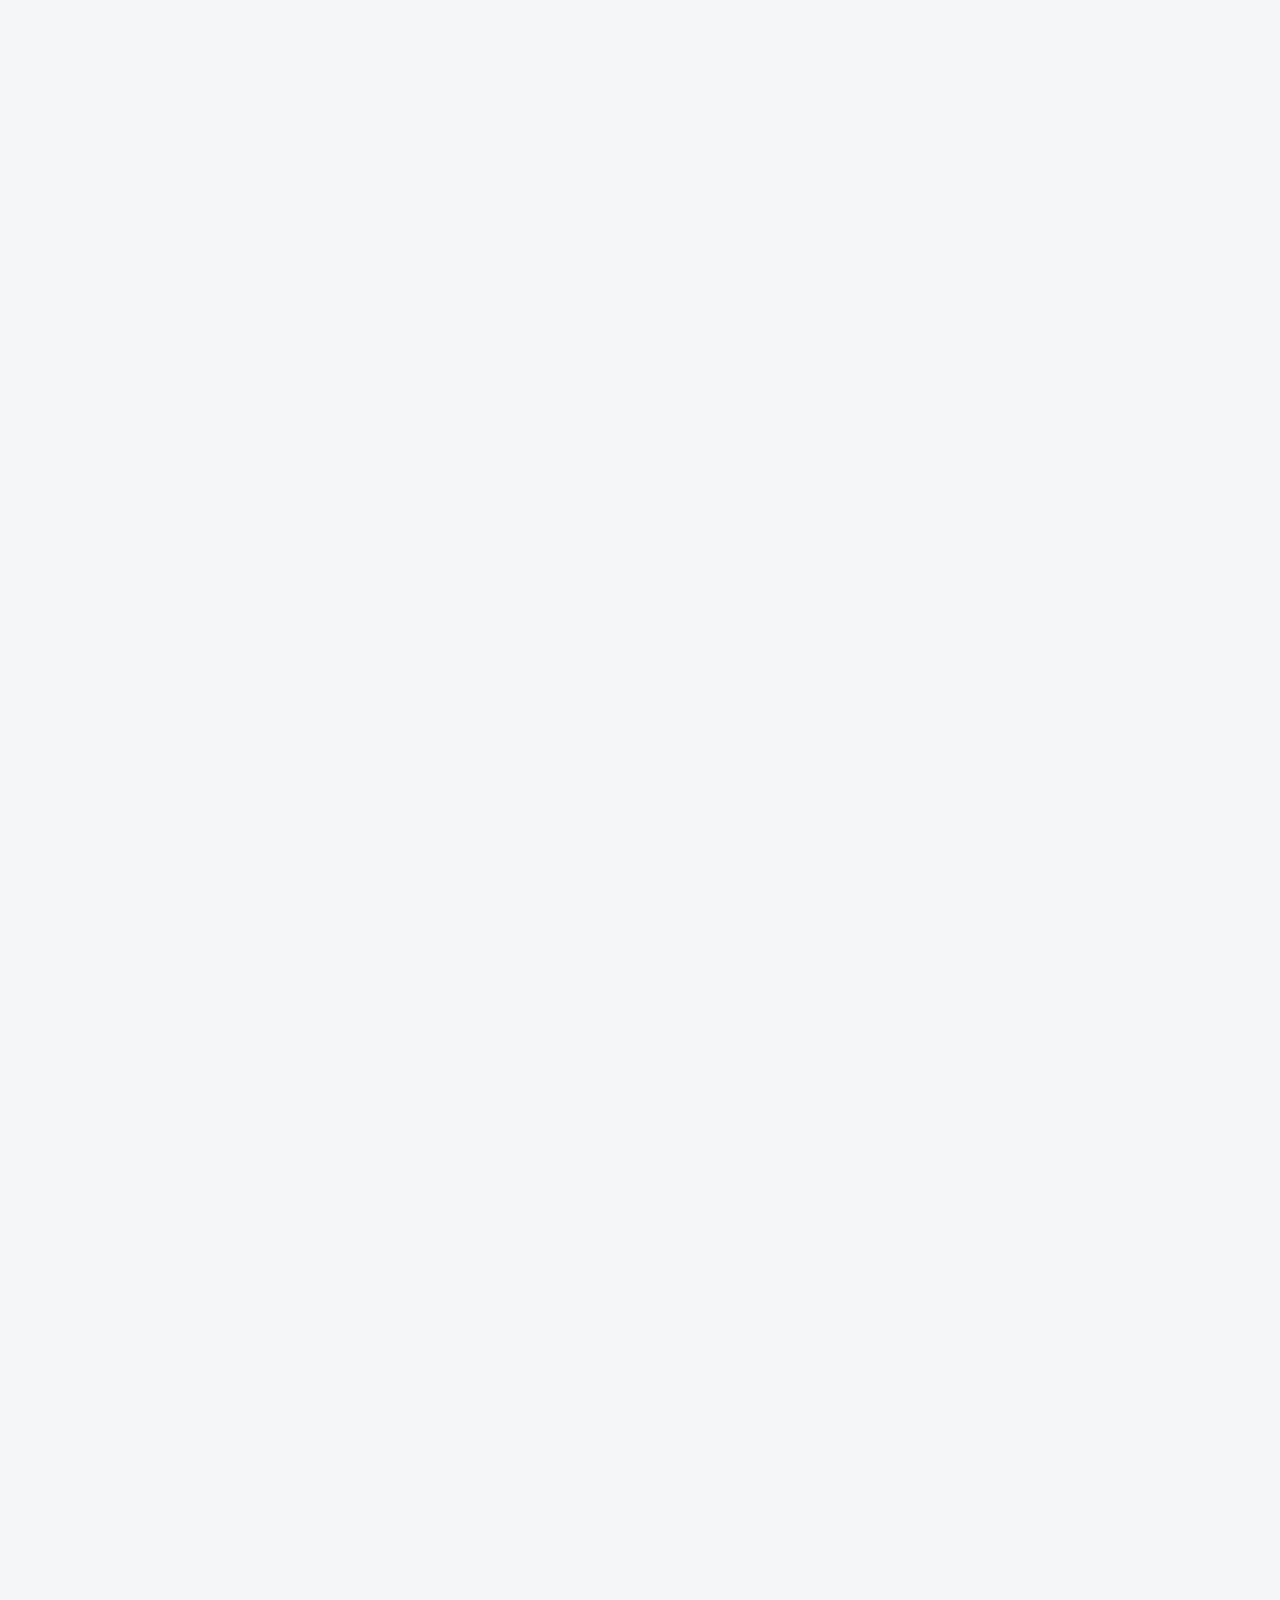
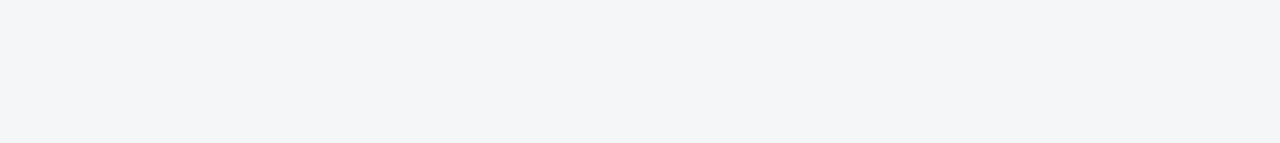
==== index.html @ 2c794043 "modified from panda-dataset.com" ====
﻿<!DOCTYPE html>
<html lang="en">

<head>
    <meta charset="utf-8">
    <meta http-equiv="X-UA-Compatible" content="IE=edge">
    <meta name="viewport" content="width=device-width, initial-scale=1">
    <!-- The above 3 meta tags *must* come first in the head; any other head content must come *after* these tags -->
    <meta name="description" content="">
    <meta name="keywords" content="">
    <title>Home | PANDA Dataset</title>
    <link rel="icon" href="https://panda-website-1301093743.cos.ap-hongkong.myqcloud.com/images/logo/label-logo.png" sizes="32x32">
    <!-- Bootstrap -->
    <link href="css/bootstrap.min.css" rel="stylesheet">
    <link href="css/style.css" rel="stylesheet">
    <link href="css/font-awesome.min.css" rel="stylesheet">
    <link href="css/fontello.css" rel="stylesheet">
    <link rel="stylesheet" type="text/css" href="css/animsition.min.css">
    <!-- Google Fonts -->
    <!-- <link href="https://fonts.googleapis.com/css?family=Poppins:300,400,500,600,700|Merriweather:300,300i,400,400i,700,700i" rel="stylesheet"> -->
    <!-- owl Carousel Css -->
    <link href="css/owl.carousel.css" rel="stylesheet">
    <link href="css/owl.theme.css" rel="stylesheet">
    <!-- HTML5 shim and Respond.js for IE8 support of HTML5 elements and media queries -->
    <!-- WARNING: Respond.js doesn't work if you view the page via file:// -->
    <!--[if lt IE 9]>
      <script src="https://oss.maxcdn.com/html5shiv/3.7.3/html5shiv.min.js"></script>
      <script src="https://oss.maxcdn.com/respond/1.4.2/respond.min.js"></script>
    <![endif]-->
</head>

<body class="animsition">
    <div class="header">
        <div class="container">
            <div class="row">
                <div class="col-md-4 col-sm-4 col-xs-6">
                    <!-- logo -->
                    <div class="logo">
                        <a href="index.html"><img src="	https://panda-website-1301093743.cos.ap-hongkong.myqcloud.com/images/logo/panda-thu-logo.png" alt=" "></a>
                    </div>
                </div>
                <!-- logo -->
                <div class="col-md-8 col-sm-8 col-xs-12">
                    <div id="navigation">
                        <!-- navigation start-->
                        <ul>
                            <li class="active"><a href="index.html" class="animsition-link">Home</a></li>
                            <li><a href="index.html" class="animsition-link">Challenges</a><ul>
                                <li><a href="Task1_intro_eval.html">Task 1: Object Detection</a></li>
                                <li><a href="Task2_intro_eval.html">Task 2: Multi-Object Tracking</a></li>
                            </ul></li>
                            <!-- <li><a href="UnstructuredCam.html" class="animsition-link">UnstructuredCam</a></li>
                            <li><a href="RUSH_Macroscopy.html" class="animsition-link">RUSH Macroscopy</a></li>
                            <li><a href="http://www.gigavision.cn/" class="animsition-link">GigaVision</a></li> -->
                            <li><a href="Download.html" class="animsition-link">Download</a></li>
                            <!-- <li><a href="#" class="animsition-link">Leaderboards</a><ul>
                                <li><a href="#">Task1: Object Detection</a></li>
                                <li><a href="#">Task2: Multi-Object Tracking</a></li>
                            </ul></li> -->
                            <li><a href="FAQ.html" class="animsition-link">FAQ</a></li>
                            <li><a href="Team.html" class="animsition-link">Team</a></li>
                        </ul>
                    </div>
                    <!-- /.navigation start-->
                </div>
            </div>
        </div>
    </div>

    <!-- <div>
        <img src="https://panda-website-1301093743.cos.ap-hongkong.myqcloud.com/images/home/scenes-with-titie.png" alt=" " class="">
        
    </div> -->
    <div style="position:relative;width: 100%;">
        <img src="https://panda-website-1301093743.cos.ap-hongkong.myqcloud.com/images/home/scenes.jpg" alt="" />
        <!-- <div style="position: absolute;width:50%;z-index:2;left:50%;top:70%;transform: translate(-50%, 0);">
            <t1 >PANDA: A Gigapixel-level Human-centric Video Dataset</t1> 
        </div>
        <div style="position: absolute;z-index:2;left:50%;top:80%;transform: translate(-50%, 0);">
            <t2 >Tsinghua University</t2> 
        </div> -->
    </div>

    <div class="statistics-table">
        <div class="container">
            <div class="row">
                <div class="col-md-3 col-sm-6 col-xs-6">
                    <div class="statistics-block text-center">
                        <div class="rate-box">
                            <h1 class="statistics">21+</h1>
                            <small class="rate-title">Real-world Large-scale Scenes</small>
                        </div>
                    </div>
                </div>
                <div class="col-md-3 col-sm-6 col-xs-6">
                    <div class="statistics-block text-center">
                        <div class="rate-box">
                            <h1 class="statistics">798,000,000+</h1>
                            <small class="rate-title">Pixels Per Frame</small>
                        </div>
                    </div>
                </div>
                <div class="col-md-3 col-sm-6 col-xs-6">
                    <div class="statistics-block text-center">
                        <div class="rate-box">
                            <h1 class="statistics">1,118,000+ </h1>
                            <small class="rate-title">Fine-grained Attribute Labels</small>
                        </div>
                    </div>
                </div>
                <div class="col-md-3 col-sm-6 col-xs-6">
                    <div class="statistics-block text-center">
                        <div class="rate-box">
                            <h1 class="statistics">159,746,000+</h1>
                            <small class="rate-title">Bounding Boxes</small>
                        </div>
                    </div>
                </div>
            </div>
        </div>
    </div>

    <div class="bg-white section-space40">
            <div class="container">
                <div class="row">
                    <div class="col-md-12 col-sm-12 col-xs-12">
                        <div class="mb40 section-title">
                            <!-- section title start-->
                            <h1 align="center">News</h1>
                            <p>
                                <ul>
                                    <li><strong>Jul 12, 2021: We open group and interaction annotations as well as panda-Crowd dataset and original frame rate video download applications! Please refer to the <a href="Download.html">Download page</a></strong></li>
                                    <li><strong>Jul 12, 2021: <a href="http://www.gigavision.cn/ICCV2021.html">The 3rd GigaVision Workshop & Challenge in ICCV 2021</a></strong></li>
                                    <li><strong>Mar 12, 2021: <a href="https://tianchi.aliyun.com/competition/entrance/531855/introduction?spm=5176.21174426.J_3083603240.5.348b5912z6US17">Global AI Innovation Contest 2021 Track 2</a>: Multiple object detection and tracking in PANDA</strong></li> 
                                    <li><strong>Mar 12, 2021: <a href="http://www.gigavision.cn/ICIP2021_main.html">The GigaDetection Challenge 2021</a> will be hold in ICIP 2021</strong></li> 
                                    <li><strong>Mar 12, 2021: <a href="http://www.gigavision.cn/ACMMM2021_main.html">The GigaTracking Challenge 2021</a> will be hold in ACMMM 2021</strong></li>
                                    <li><strong>Mar 10, 2020: <a href="https://www.biendata.com/competition/gigavision">GigaVision Challenge 2020</a> in ECCV 2020</strong></li>
                                    <li><strong>Mar 10, 2020: <a href="https://github.com/GigaVision/PANDA-Toolkit">PANDA Toolkit</a> is available now</strong></li>
			                        <li><strong>Aug 23, 2020: <a href="http://www.gigavision.cn/ECCV2020_main.html">The 2nd GigaVision Workshop in ECCV 2020</a></strong></li>
                                    <li><strong>June 17, 2019: <a href="http://www.gigavision.cn/CVPR2019_main.html">The 1st GigaVision Workshop in CVPR 2019</a></strong></li>
                                    <!-- <li><strong>Dec. 2018, <a href="#">Tsinghua Gigapixel Dataset for crowd counting</a> is released!</strong></li>
                                    <li><strong>Oct. 2018, GigaCamera goes online!</strong></li> -->
                                </ul>
                            </p>                              
                        </div>
                        <!-- /.section title start-->
                    </div>
                </div>
            </div>
        </div>

    <div class="section-space40">
        <div class="container">
            <div class="row">
                <div class="col-md-12 col-sm-12 col-xs-12">
                    <div class="mb40 text-center section-title">
                        <!-- section title start-->
                        <h1>PANDA Dataset Introduction</h1>
                    </div>
                    <div class="mb40 row text-justify">
                        <!-- section title start-->
                        <p>
                        <strong>PANDA</strong> is the first gigaPixel-level humAN-centric viDeo dAtaset, for large-scale, long-term, and multi-object visual analysis. The videos in PANDA were captured by a gigapixel camera and cover real-world large-scale scenes with both wide field-of-view (<strong>~1km^2 area</strong>) and high resolution details (<strong>~gigapixel-level/frame</strong>). The scenes may contain <strong>4k</strong> head counts with over <strong>100×</strong> scale variation. PANDA provides enriched and hierarchical ground-truth annotations, including <strong>15,974.6k</strong> bounding boxes, <strong>111.8k</strong> fine-grained attribute labels, <strong>12.7k</strong> trajectories, <strong>2.2k</strong> groups and <strong>2.9k</strong> interactions.
                        </p>

                        <p><strong>If you use our dataset, please cite the following paper:</strong> <a href="http://openaccess.thecvf.com/content_CVPR_2020/papers/Wang_PANDA_A_Gigapixel-Level_Human-Centric_Video_Dataset_CVPR_2020_paper.pdf"><strong>[PDF]</strong></a>
                        </p>
                        <p>
                            @inproceedings{wang2020panda,
                                title={PANDA: A Gigapixel-level Human-centric Video Dataset},
                                author={Wang, Xueyang and Zhang, Xiya and Zhu, Yinheng and Guo, Yuchen and Yuan, Xiaoyun and Xiang, Liuyu and Wang, Zerun and Ding, Guiguang and Brady, David J and Dai, Qionghai and Fang, Lu},
                                booktitle={Computer Vision and Pattern Recognition (CVPR), 2020 IEEE International Conference on},
                                year={2020},
                                organization={IEEE}
                                }
                        </p>
                    </div>
                    <!-- /.section title start-->
                    <div class="col-md-12 col-sm-12 col-xs-12">
                        <div class="mb40 text-center">
                            <video controls="controls" width="75%"><source src="https://panda-website-1301093743.cos.ap-hongkong.myqcloud.com/PANDA-demo.mp4" type="video/mp4"></video>
                            <p><strong>Live Demo of PANDA Dataset</strong></p>
                        </div>                          
                    </div>
                </div>
            </div>
        </div>
    </div>

    <div class="bg-default section-space20">
        <div class="container">
            <div class="row">
                <div class="col-md-offset-2 col-md-8 col-sm-offset-2 col-sm-8">
                    <div class="mb40 text-center section-title">
                        <!-- section title start-->
                        <h1 class="title-white">Professors in Our Team</h1> 
                    </div>
                    <!-- /.section title start-->
                </div>
            </div>
            <div class="row">
                <div class="col-md-2 col-sm-1 clearfix col-xs-12">
                    <div class="testimonial-block mb30">
                        <div class="testimonial-autor-box">

                        </div>
                    </div>
                </div>
                <div class="col-md-2 col-sm-2 clearfix col-xs-12">
                    <div class="testimonial-block mb30">
                        <div class="testimonial-autor-box">
                            <div class="testimonial-img pull-left"> <img src="https://panda-website-1301093743.cos.ap-hongkong.myqcloud.com/images/team/Fang.jpg" alt=" "> </div>
                            <div class="testimonial-autor pull-left">
                                <h4 class="testimonial-name"><a href="http://luvision.net/">Lu Fang</a></h4>
                                <span class="testimonial-meta">Tsinghua University</span> </div>
                        </div>
                    </div>
                </div>
                <!-- <div class="col-md-2 col-sm-2 clearfix col-xs-12">
                    <div class="testimonial-block mb30">
                        <div class="testimonial-autor-box">
                            <div class="testimonial-img pull-left"> <img src="https://panda-website-1301093743.cos.ap-hongkong.myqcloud.com/images/team/Wang.jpg" alt=" "> </div>
                            <div class="testimonial-autor pull-left">
                                <h4 class="testimonial-name"><a href="http://www.ee.tsinghua.edu.cn/publish/ee/4157/2010/20101217174758325963112/20101217174758325963112_.html">Shengjin Wang</a></h4>
                                <span class="testimonial-meta">Tsinghua University</span> </div>
                        </div>
                    </div>
                </div> -->
                <div class="col-md-2 col-sm-2 clearfix col-xs-12">
                    <div class="testimonial-block mb30">
                        <div class="testimonial-autor-box">
                            <div class="testimonial-img pull-left"> <img src="https://panda-website-1301093743.cos.ap-hongkong.myqcloud.com/images/team/Dai.jpg" alt=" "> </div>
                            <div class="testimonial-autor pull-left">
                                <h4 class="testimonial-name"><a href="http://media.au.tsinghua.edu.cn/">Qionghai Dai</a></h4>
                                <span class="testimonial-meta">Tsinghua University</span> </div>
                        </div>
                    </div>
                </div>
                <div class="col-md-2 col-sm-2 clearfix col-xs-12">
                    <div class="testimonial-block mb30">
                        <div class="testimonial-autor-box">
                            <div class="testimonial-img pull-left"> <img src="https://panda-website-1301093743.cos.ap-hongkong.myqcloud.com/images/team/Ding.jpg" alt=" "> </div>
                            <div class="testimonial-autor pull-left">
                                <h4 class="testimonial-name"><a href="http://ise.thss.tsinghua.edu.cn/~dingguiguang/">Guiguang Ding</a></h4>
                                <span class="testimonial-meta">Tsinghua University</span> </div>
                        </div>
                    </div>
                </div>
                <div class="col-md-2 col-sm-2 clearfix col-xs-12">
                    <div class="testimonial-block mb30">
                        <div class="testimonial-autor-box">
                            <div class="testimonial-img pull-left"> <img src="https://panda-website-1301093743.cos.ap-hongkong.myqcloud.com/images/team/Brady.jpg" alt=" "> </div>
                            <div class="testimonial-autor pull-left">
                                <h4 class="testimonial-name"><a href="https://ece.duke.edu/faculty/david-brady">David J. Brady</a></h4>
                                <span class="testimonial-meta">University of Arizona</span> </div>
                        </div>
                    </div>
                </div>
            </div>
        </div>
    </div>
      
    <div class="footer section-space20">
        <!-- footer -->
        <div class="container">
            <div class="row">
                <div class="col-md-4 col-sm-4 col-xs-6">
                    <div class="widget-footer">
                        <!-- widget footer -->
                        <ul class="listnone">
                            <li><a href="http://www.gigavision.cn">GigaVision</a></li>
                            <li><a href="https://github.com/GigaVision/PANDA-Toolkit">PANDA Dataset Toolkit</a></li>
                            <li><a href="http://cvpr2020.thecvf.com/">IEEE Conference on Computer Vision and Pattern Recognition (CVPR) 2020</a></li>
                        </ul>
                    </div>
                    <!-- /.widget footer -->
                </div>
                <div class="col-md-4 col-sm-4 col-xs-6">
                    <div class="widget-footer">
                        <!-- widget footer -->
                        <ul class="listnone">
                            <li><a href="http://www.luvision.net/">LuVision</a></li>
                            <li>Email: <a href="mailto:wanggy21@mails.tsinghua.edu.cn">wanggy21@mails.tsinghua.edu.cn</a></li>
                            <li>Postal addresses: FIT Building, Tsinghua University, Beijing, China.</li>
                        </ul>
                    </div>
                    <!-- /.widget footer -->
                </div>
                <div class="col-md-4 col-sm-4 col-xs-6">
                    <div class="widget-footer">
                        <!-- widget footer -->
                        <ul class="listnone">
                            <li><p>This work is supported in part by NSFC under contract No. 61722209 and 61860206003.</p></li>
                            <li><p>We thank <a href="http://www.aqueti.com/">Aqueti（China）Technology Inc., Co.</a> for providing part of raw datasets and Baidu Inc. for providing part of annotations.</p></li>
                        </ul>
                    </div>
                    <!-- /.widget footer -->
                </div>
            </div>
        </div>
    </div>
    <!-- /.footer -->
    <div class="tiny-footer">
        <!-- tiny footer -->
        <div class="container">
            <div class="row text-center">
                <div class="col-md-12 col-sm-12 col-xs-12">
                    <p>Industry-University-Research Collaboration is welcome via E-mail: fanglu@tsinghua.edu.cn</br>
                    Copyright &copy; luvision.net</p>
                </div>
            </div>
        </div>
    </div>




    <!-- /.tiny footer -->
    <!-- back to top icon -->
    <a href="#0" class="cd-top" title="Go to top">Top</a>
    <!-- jQuery (necessary for Bootstrap's JavaScript plugins) -->
    <script src="js/jquery.min.js"></script>
    <!-- Include all compiled plugins (below), or include individual files as needed -->
    <script src="js/bootstrap.min.js"></script>
    <script type="text/javascript" src="js/menumaker.js"></script>
    <!-- animsition -->
    <script type="text/javascript" src="js/animsition.js"></script>
    <script type="text/javascript" src="js/animsition-script.js"></script>
    <!-- sticky header -->
    <script type="text/javascript" src="js/jquery.sticky.js"></script>
    <script type="text/javascript" src="js/sticky-header.js"></script>
    <!-- slider script -->
    <script type="text/javascript" src="js/owl.carousel.min.js"></script>
    <script type="text/javascript" src="js/slider-carousel.js"></script>
    <script type="text/javascript" src="js/service-carousel.js"></script>
    <!-- Back to top script -->
    <script src="js/back-to-top.js" type="text/javascript"></script>
</body>

</html>
---- css/style.css ----
@charset "utf-8";

/* CSS Document */

/*-----------------------------------
General css class
-----------------------------------*/

body { font-size: 16px; font-family: 'Segoe UI', Tahoma, Geneva, Verdana, sans-serif; line-height: 1.4; color: #778191; background-color: #f4f6f8; -webkit-font-smoothing: antialiased; -moz-osx-font-smoothing: grayscale; }
t1 { margin: 0px 0px 10px 0px; color: #FFFFFF; font-weight: 500; font-size: 32px; line-height: 44px; }
t2 { margin: 0px 0px 10px 0px; color: #FFFFFF; font-weight: 350; font-size: 26px; line-height: 44px; }
h1, h2, h3, h4, h5, h6 { margin: 0px 0px 10px 0px; color: #003262; font-weight: 500; }
h1 { font-size: 28px; line-height: 44px; letter-spacing: -1px; }
h2 { font-size: 22px; line-height: 32px; }
h3 { font-size: 20px; }
h4 { font-size: 16px; line-height: 1.6; }
p { margin: 12px 0px 12px 0px; line-height: 1.6; font-weight: 400; }
ul, ol { }
ul li, ol li { }
a { color: #FF9900; text-decoration: none; -webkit-transition: all 0.3s ease-in-out; -moz-transition: all 0.3s ease-in-out; transition: all 0.3s ease-in-out; }
a:focus, a:hover { text-decoration: none; color: #003262; }
strong { }
blockquote { padding: 10px 20px; margin: 0 0 0px; font-size: 21px; border-left: 5px solid #eff1f4; color: #414346; font-style: italic; line-height: 35px; font-family: 'Merriweather', serif; font-weight: 700; }
blockquote.alignright { max-width: 50%; }
blockquote.alignleft { max-width: 50%; }
p:last-child { margin-bottom: 0px; }
::selection { background: #ffecb3; color: #333; }
*, *::before, *::after { transition: all .3s ease-in-out; }
.text-highlight { color: #ffecb3; }
.italic { }
.small-text { }
.listnone { list-style: none; margin: 0px 0px 0px 0px; padding: 0; }
.required { color: red }
.lead { color: #3c4d6b; line-height: 36px; font-size: 24px; }
.lead-strong { }
.section-title { }
.text-white { color: #fff; }
.title-white { color: #fff; }
.title { color: #3c4d6b; line-height: 32px; }
.tlinks{text-indent:-9999px;height:0;line-height:0;font-size:0;overflow:hidden;}
/*-----------------------------------
Space css class
-----------------------------------*/

/*----------------
margin space
-----------------*/

.mb0 { margin-bottom: 0px; }
.mb10 { margin-bottom: 10px; }
.mb20 { margin-bottom: 20px; }
.mb30 { margin-bottom: 30px; }
.mb40 { margin-bottom: 40px; }
.mb60 { margin-bottom: 60px; }
.mb80 { margin-bottom: 80px; }
.mb100 { margin-bottom: 100px; }
.mt0 { margin-top: 0px; }
.mt10 { margin-top: 10px; }
.mt20 { margin-top: 20px; }
.mt30 { margin-top: 30px; }
.mt40 { margin-top: 40px; }
.mt60 { margin-top: 60px; }
.mt80 { margin-top: 80px; }
.mt100 { margin-top: 100px; }

/*----------------
less margin space from top
-----------------*/
.mt-20 { margin-top: -20px; }
.mt-40 { margin-top: -40px; }
.mt-60 { margin-top: -60px; }
.mt-80 { margin-top: -80px; }

/*---------------
Padding space
-----------------*/
.nopadding { padding: 0px; }
.nopr { padding-right: 0px; }
.nopl { padding-left: 0px; }
.pinside10 { padding: 10px; }
.pinside20 { padding: 20px; }
.pinside30 { padding: 30px; }
.pinside40 { padding: 40px; }
.pinside50 { padding: 50px; }
.pinside60 { padding: 60px; }
.pinside80 { padding: 80px; }
.pdt10 { padding-top: 10px; }
.pdt20 { padding-top: 20px; }
.pdt30 { padding-top: 30px; }
.pdt40 { padding-top: 40px; }
.pdt60 { padding-top: 60px; }
.pdt80 { padding-top: 80px; }
.pdb10 { padding-bottom: 10px; }
.pdb20 { padding-bottom: 20px; }
.pdb30 { padding-bottom: 30px; }
.pdb40 { padding-bottom: 40px; }
.pdb60 { padding-bottom: 60px; }
.pdb80 { padding-bottom: 80px; }
.pdl10 { padding-left: 10px; }
.pdl20 { padding-left: 20px; }
.pdl30 { padding-left: 30px; }
.pdl40 { padding-left: 40px; }
.pdl60 { padding-left: 60px; }
.pdl80 { padding-left: 80px; }
.pdr10 { padding-right: 10px; }
.pdr20 { padding-right: 20px; }
.pdr30 { padding-right: 30px; }
.pdr40 { padding-right: 40px; }
.pdr60 { padding-right: 60px; }
.pdr80 { padding-right: 80px; }
.x { }
.y { padding-top: 220px; }

/*---------------
Section Space

* Section space help to create top bottom space. 
*
-----------------*/
.section-space20 { padding-top: 20px; padding-bottom: 20px; }
.section-space40 { padding-top: 40px; padding-bottom: 40px; }
.section-space60 { padding-top: 60px; padding-bottom: 60px; }
.section-space80 { padding-top: 80px; padding-bottom: 80px; }
.section-space100 { padding-top: 100px; padding-bottom: 100px; }
.section-space120 { padding-top: 120px; padding-bottom: 120px; }
.section-space140 { padding-top: 140px; padding-bottom: 140px; }

/*-----------------------------------------
Background & Block color 
------------------------------------------*/
.bg-light { background-color: #fafcfd; }
.bg-primary { background-color: #eff1f4; color: #8f979e; }
.bg-default { background-color: #003262; color: #87c0ff; }
.bg-white { background-color: #fff; }
.outline { border: 1px solid #dee4ee; }
.link-title { }
.small-title { font-size: 14px; color: #778191; font-weight: 500; }
.big-title { font-size: 36px; font-weight: 600; color: #003262; }
.capital-title { text-transform: uppercase; font-size: 16px; font-weight: 600; }
.bdr-btm { }
.green-text { }
.bg-boxshadow { -webkit-box-shadow: 0px 4px 16px 3px rgba(213, 221, 234, .5); -moz-box-shadow: 0px 4px 16px 3px rgba(213, 221, 234, .5); box-shadow: 0px 4px 16px 3px rgba(213, 221, 234, .5); }

/*-----------------------------------------
Buttons
------------------------------------------*/
.btn { font-size: 14px; border-radius: 2px; line-height: 12px; letter-spacing: 1px; text-transform: uppercase; font-weight: 600; padding: 20px 30px; border: none;  }
.btn-default { background-color: #FF9900; color: #fff; border-color: #FF9900; }
.btn-default:hover { color: #fff; background-color: #ff389c; border-color: #ff389c; }
.btn-default.focus, .btn-default:focus { color: #fff; background-color: #d5504f; border-color: #c64241; }
.btn-primary { background-color: #003262; color: #fff; }
.btn-primary:hover { color: #fff; background-color: #2573cb; }
.btn-primary.focus, .btn-primary:focus { }
.btn-secondary { }
.btn-secondary:hover { }
.btn-outline { border: 2px solid #dee4ee; color: #9aa9c3; background-color: transparent; padding: 17px 28px; }
.btn-outline:hover { border: 2px solid #dee4ee; color: #6a7a94; background-color: #dee4ee; }
.btn-lg { padding: 25px 50px; font-size: 18px; text-align: center; }
.btn-sm { padding: 15px 20px; font-size: 12px; text-align: center; }
.btn-xs { padding: 4px 8px; font-size: 10px; }
.btn-link { color: #003262; font-weight: 500; padding-bottom: 4px; border-bottom: 2px solid #003262; display: inline-block; }
.btn-link:hover { color: #FF9900; font-weight: 500; padding-bottom: 4px; border-bottom: 2px solid #FF9900; text-decoration: none; }
.btn-link-white { }
.btn-link-white:hover { }
.btn-link-orange { }
.btn-link-white:hover { }

/*-----------------------------------------
Input Form
------------------------------------------*/
label { }
.control-label { text-transform: uppercase; color: #3c4d6b; font-size: 13px; font-weight: 600; }
.form-control { width: 100%; height: 52px; padding: 6px 16px; font-size: 14px; line-height: 1.42857143; color: #555; background-image: none; background-color: #fff; border-radius: 4px; -webkit-box-shadow: inset 0 0px 0px rgba(0, 0, 0, .075); box-shadow: inset 0 0px 0px rgba(0, 0, 0, .075); margin-bottom: 10px; border: 2px solid #e6ecef; }
.form-control[disabled], .form-control[readonly], fieldset[disabled] .form-control { background-color: #fff; }
.form-control:focus { }
.required { color: red }
textarea.form-control { border-radius: 2px; height: auto; }
select { -webkit-appearance: none; background-color: #fff; }

/*-----------------------------------------
content
------------------------------------------*/
.content { padding-bottom: 100px; padding-top: 100px; }
.content-area { }
.sidebar-area { }
.wrapper-content { margin-top: -40px; margin-bottom: 0px; position: relative; }

/*-----------------------------------------
Bullet
------------------------------------------*/
.bullet { position: relative; padding-left: 25px; line-height: 32px; }
.bullet-arrow-circle-right li:before { font-family: 'FontAwesome'; display: block; position: absolute; left: 0; font-size: 15px; color: #919297; content: "\f18e"; }
.bullet-arrow-right li:before { font-family: 'FontAwesome'; display: block; position: absolute; left: 0; font-size: 15px; color: #747474; content: "\f101"; }
.bullet-check-circle li:before { font-family: 'FontAwesome'; display: block; position: absolute; left: 0; font-size: 15px; color: #fff; content: "\f05d"; }
.bullet-check-circle-default li:before { font-family: 'FontAwesome'; display: block; position: absolute; left: 0; font-size: 15px; color: #10a874; content: "\f05d"; }

/*-----------------------------------------
icon
------------------------------------------*/
.icon { }
.icon-1x { font-size: 24px; }

/* default icon size of font*/
.icon-2x { font-size: 48px; }
.icon-4x { font-size: 68px; }
.icon-6x { font-size: 88px; }
.icon-8x { font-size: 108px; }
.icon-default { color: #FF9900; }
.icon-primary { color: #003262; }
.icon-secondary { color: #bcbcbc; }
.dark-line { border-top: 2px solid #2b2e35; }

/*-----------------------------------------
top bar
------------------------------------------*/
.top-bar { padding-top: 10px; padding-bottom: 10px; background-color: #003262; font-size: 12px; color: #83bcfa; font-weight: 500; text-transform: uppercase; }
.top-text { padding-left: 20px; line-height: 1.6; }
.top-text a { color: #83bcfa; }
.top-text a:hover { color: #fff; }
.search-nav { margin-top: 10px; text-align: center; }
.search-btn { border-radius: 50%; width: 30px; height: 30px; padding: 5px 0px 0px 0px; margin-top: 7px; color: #7e93ae; background-color: #eff3f8; display: inline-block; }
.searchbar { }
.search-area { padding: 30px; }
.header { background-color: #fff; padding-top: 20px; padding-bottom: 20px; position: relative; z-index: 99; -webkit-box-shadow: 0px 5px 9px 1px rgba(144, 161, 180, 0.2); box-shadow: 0px 5px 9px 1px rgba(144, 161, 180, 0.2); -moz-box-shadow: 0px 5px 9px 1px rgba(144, 161, 180, 0.2); }
.logo { }
.navigation-wide { background-color: #003262 }
.navigation-wide #navigation { margin-top: 0px; float: left; background-color: #003262; }
#navigation, #navigation ul, #navigation ul li, #navigation ul li a, #navigation #menu-button { margin: 0; padding: 0; border: 0; list-style: none; line-height: 1; display: block; position: relative; -webkit-box-sizing: border-box; -moz-box-sizing: border-box; box-sizing: border-box; }
#navigation:after, #navigation > ul:after { content: "."; display: block; clear: both; visibility: hidden; line-height: 0; height: 0; }
#navigation #menu-button { display: none; }
#navigation { background: #fff; float: right; margin-top: 8px; position: relative; z-index: 99; }
#navigation > ul > li { float: left; }
#navigation.align-center > ul { font-size: 0; text-align: center; }
#navigation.align-center > ul > li { display: inline-block; float: none; }
#navigation.align-center ul ul { text-align: left; }
#navigation.align-right > ul > li { float: right; }
#navigation > ul > li > a { padding: 16px 10px; font-size: 14px; text-decoration: none; color: #66707f; font-weight: 700; text-transform: uppercase; } /*daohanglan ziti shezhi*/
#navigation > ul > li:hover > a { color: #FF9900; }
#navigation > ul > li.has-sub > a { padding-right: 30px; }

/*#navigation > ul > li.has-sub > a:after {position: absolute; top: 22px; right: 11px; width: 8px; height: 2px;
 display: block; background: #dddddd; content: '';}*/
#navigation > ul > li.has-sub > a:before { position: absolute; right: 14px; font-family: 'FontAwesome'; content: "\f107"; -webkit-transition: all .25s ease; -moz-transition: all .25s ease; -ms-transition: all .25s ease; -o-transition: all .25s ease; transition: all .25s ease; }

/*#navigation > ul > li.has-sub:hover > a:before {top: 23px; height: 0;}*/
#navigation ul ul { position: absolute; left: -9999px; }
#navigation.align-right ul ul { text-align: right; }
#navigation ul ul li { height: 0; -webkit-transition: all .25s ease; -moz-transition: all .25s ease; -ms-transition: all .25s ease; -o-transition: all .25s ease; transition: all .25s ease; }
#navigation li:hover > ul { left: auto; }
#navigation.align-right li:hover > ul { left: auto; right: 0; }
#navigation li:hover > ul > li { height: 45px; }
#navigation ul ul ul { margin-left: 100%; top: 0; }
#navigation.align-right ul ul ul { margin-left: 0; margin-right: 100%; }
#navigation ul ul li a { border-bottom: 1px solid rgba(222, 231, 242, 1); padding: 15px 15px; width: 220px; font-size: 14px; text-decoration: none; color: #66707f; font-weight: 500; background: #fff; }
#navigation ul ul li:last-child > a, .navigation ul ul li.last-item > a { border-bottom: 0; }
#navigation ul ul li:hover > a, #navigation ul ul li a:hover { color: #FF9900; background-color: #f4f6f8; }
#navigation ul ul li.has-sub > a:after { position: absolute; top: 20px; right: 11px; width: 8px; height: 2px; display: block; background: #66707f; content: ''; }
#navigation.align-right ul ul li.has-sub > a:after { right: auto; left: 11px; }
#navigation ul ul li.has-sub > a:before { position: absolute; top: 17px; right: 14px; display: block; width: 2px; height: 8px; background: #66707f; content: ''; -webkit-transition: all .25s ease; -moz-transition: all .25s ease; -ms-transition: all .25s ease; -o-transition: all .25s ease; transition: all .25s ease; }
#navigation.align-right ul ul li.has-sub > a:before { right: auto; left: 14px; }
#navigation ul ul > li.has-sub:hover > a:before { top: 17px; height: 0; }
#navigation.small-screen { width: 100%; }
#navigation.small-screen ul { width: 100%; display: none; }
#navigation.small-screen.align-center > ul { text-align: left; }
#navigation.small-screen ul li { width: 100%; border-top: 1px solid rgba(223, 229, 237, 0.9); }
#navigation.small-screen ul ul li, #navigation.small-screen li:hover > ul > li { height: auto; }
#navigation.small-screen ul li a, #navigation.small-screen ul ul li a { width: 100%; border-bottom: 0; }
#navigation.small-screen > ul > li { float: none; }
#navigation.small-screen ul ul li a { padding-left: 25px; }
#navigation.small-screen ul ul ul li a { padding-left: 35px; }
#navigation.small-screen ul ul li a { color: #66707f; background: none; }
#navigation.small-screen ul ul li:hover > a, #navigation.small-screen ul ul li.active > a { color: #FF9900; }
#navigation.small-screen ul ul, #navigation.small-screen ul ul ul, #navigation.small-screen.align-right ul ul { position: relative; left: 0; width: 100%; margin: 0; text-align: left; }
#navigation.small-screen > ul > li.has-sub > a:after, #navigation.small-screen > ul > li.has-sub > a:before, #navigation.small-screen ul ul > li.has-sub > a:after, #navigation.small-screen ul ul > li.has-sub > a:before { display: none; }
#navigation.small-screen #menu-button { display: block; padding: 16px 0px; color: #FF9900; cursor: pointer; font-size: 12px; text-transform: uppercase; font-weight: 700; border-top: 1px solid #e2e7ee }
#navigation.small-screen #menu-button:after { position: absolute; top: 22px; right: 0px; display: block; height: 8px; width: 20px; border-top: 2px solid #FF9900; border-bottom: 2px solid #FF9900; content: ''; }
#navigation.small-screen #menu-button:before { position: absolute; top: 16px; right: 0px; display: block; height: 2px; width: 20px; background: #FF9900; content: ''; }
#navigation.small-screen #menu-button.menu-opened:after { top: 23px; border: 0; height: 2px; width: 15px; background: #333; -webkit-transform: rotate(45deg); -moz-transform: rotate(45deg); -ms-transform: rotate(45deg); -o-transform: rotate(45deg); transform: rotate(45deg); }
#navigation.small-screen #menu-button.menu-opened:before { top: 23px; background: #333; width: 15px; -webkit-transform: rotate(-45deg); -moz-transform: rotate(-45deg); -ms-transform: rotate(-45deg); -o-transform: rotate(-45deg); transform: rotate(-45deg); }
#navigation.small-screen .submenu-button { position: absolute; z-index: 99; right: 0; top: 0; display: block; border-left: 1px solid rgba(223, 229, 237, 0.9); height: 46px; width: 46px; cursor: pointer; }
#navigation.small-screen .submenu-button.submenu-opened { background: #003262; }
#navigation.small-screen ul ul .submenu-button { height: 34px; width: 34px; }
#navigation.small-screen .submenu-button:after { position: absolute; top: 22px; right: 19px; width: 8px; height: 2px; display: block; background: #bcc6d3; content: ''; }
#navigation.small-screen ul ul .submenu-button:after { top: 15px; right: 13px; }
#navigation.small-screen .submenu-button.submenu-opened:after { background: #ffffff; }
#navigation.small-screen .submenu-button:before { position: absolute; top: 19px; right: 22px; display: block; width: 2px; height: 8px; background: #bcc6d3; content: ''; }
#navigation.small-screen ul ul .submenu-button:before { top: 12px; right: 16px; }
#navigation.small-screen .submenu-button.submenu-opened:before { display: none; }
#navigation.small-screen.select-list { padding: 5px; }

/*-----------------------------------------
      Slider
------------------------------------------*/
#slider { }
.slider { position: relative; }
.slider-img img { position: relative; z-index: -1; width: 100%; }
/* .slider-img { background: -moz-linear-gradient(top, rgba(16, 75, 149, 0.8) 0%, rgba(16, 75, 149, 0.8) 100%); background: -webkit-linear-gradient(top, rgba(16, 75, 149, 0.8) 0%, rgba(16, 75, 149, 0.8) 100%); background: linear-gradient(to bottom, rgba(16, 75, 149, 0.8) 0%, rgba(16, 75, 149, 0.8) 100%); filter: progid:DXImageTransform.Microsoft.gradient(startColorstr='#cc1b2429', endColorstr='#cc1b2429', GradientType=0); position: relative; } */
.slider-img { background: -moz-linear-gradient(top, rgba(149, 149, 149, 0.8) 0%, rgba(149, 149, 149, 0.8) 100%); background: -webkit-linear-gradient(top, rgba(149, 149, 149, 0.8) 0%, rgba(149, 149, 149, 0.8) 100%); background: linear-gradient(to bottom, rgba(149, 149, 149, 0.8) 0%, rgba(149, 149, 149, 0.8) 100%); filter: progid:DXImageTransform.Microsoft.gradient(startColorstr='#cc1b2429', endColorstr='#cc1b2429', GradientType=0); position: relative; }
.slider-captions { position: center; bottom: 200px; }
.slider-title { color: #fff; font-size: 52px; font-weight: 700; line-height: 62px; }
.slider-title-teaser { color: #fff; font-size: 32px; font-weight: 600; line-height: 62px; }
.slider-text { color: #fff; }
.slider .owl-prev { position: absolute; left: 0px; top: 40%; left: 20px; }
.slider .owl-next { position: absolute; right: 0px; top: 40%; right: 20px; }
#slider .owl-next, #slider .owl-prev { background-color: transparent !important; border: 2px solid #fff; color: #fff; -webkit-transition: all 0.3s; -moz-transition: all 0.3s; transition: all 0.3s; }
#slider .owl-next:hover, #slider .owl-prev:hover { background-color: #fff !important; border: 2px solid #fff; color: #003262; }
#slider .owl-pagination { margin: 0px; bottom: 40px; position: relative; }
#slider .owl-page span { border-radius: 2px; width: 98%; height: 1px; background-color: #fff; margin: 0px; }
#slider .owl-page { width: 5% }

/*-----------------------------------------
index-1
------------------------------------------*/
.mail-text { border-right: 2px solid #1b5ca5; }
.statistics-table { background-color: #fff; border-top: 1px solid #dee7f2; border-bottom: 1px solid #dee7f2; margin-top: 0px; }
.statistics { font-size: 20px; color: #414855; margin-bottom: 0px; font-weight: 600; line-height: 1; }
.statistics-block { border-left: 1px solid #dee7f2; border-right: 1px solid #dee7f2; padding-top: 8px; padding-bottom: 8px; }
.statistics-block:first-child { }
.statistics-icon { float: left; padding-top: 5px; padding-right: 20px; padding-left: 20px; }
.rate-box { }
.rate-title { text-transform: uppercase; font-size: 12px; color: #778191; }
.cta { background-size: cover; margin: 0; min-height: 410px; border: none; padding: 100px 0px; background: linear-gradient(rgba(16, 75, 149, 0.8), rgba(16, 75, 149, 0.8)), rgba(16, 75, 149, 0.8) url(../images/cta-img.jpg) no-repeat center; }
.testimonial-img-1 { }
.testimonial-name-1 { color: #003262; font-size: 14px; text-transform: uppercase; font-weight: 500; margin-bottom: 0px; }

/*-----------------------------------------------------------------------
 Service Page & Block Css
----------------------------------------------------------------------*/
#service { }
#service .owl-next, #service .owl-prev { background-color: transparent !important; border: 2px solid #a3b1c1; color: #a3b1c1; -webkit-transition: all 0.3s; -moz-transition: all 0.3s; transition: all 0.3s; }
#service .owl-next:hover, #service .owl-prev:hover { background-color: #FF9900 !important; border: 2px solid #FF9900; color: #fff; }
.service-block { transition: box-shadow .5s;}
.service-block:hover { -webkit-box-shadow: 0px 4px 26px 3px rgba(213, 221, 234, 1); -moz-box-shadow: 0px 4px 26px 3px rgba(213, 221, 234, 1); box-shadow: 0px 4px 26px 3px rgba(213, 221, 234, 1); }
.service-block:hover i { color: #FF9900; }
#service .owl-controls { text-align: center; }
.icon-svg-2x { width: 80px; }

/*--------------------------------
 Service-img
---------------------------------*/
.service-img-box { transition: box-shadow .5s; }
.service-img-box:hover { -webkit-box-shadow: 0px 4px 26px 3px rgba(213, 221, 234, 1); -moz-box-shadow: 0px 4px 26px 3px rgba(213, 221, 234, 1); box-shadow: 0px 4px 26px 3px rgba(213, 221, 234, 1); }
.service-img { }
.service-content { }
.circle { background-color: #e3f0fe; width: 60px; height: 60px; border: 1px solid #003262; border-radius: 100px; color: #003262; margin: -70px auto 40px auto; padding: 10px; text-align: center; line-height: 1.7; }
.number { font-size: 24px; font-weight: 500; }
.number-block { text-align: center; }
.number-title { margin-bottom: 20px; }

/*--------------------------------
 testimonial
---------------------------------*/
.testimonial-block { position: relative; }
.testimonial-text { font-family: 'Merriweather', serif; color: #414855; font-style: italic; line-height: 32px; }
.testimonial-autor { padding-top: 15px; padding-bottom: 12px; }
.testimonial-name { color: #fff; line-height: 1; margin-bottom: 5px; }
.testimonial-autor-box { }
.testimonial-title { color: #FF9900; margin-bottom: 0px; }
.testimonial-img { float: left; padding-right: 29px; width: 120px; }
.testimonial-meta { font-size: 12px; }

/*--------------------------------
 footer
---------------------------------*/
.newsletter-form { margin-bottom: 30px; }
.newsletter-title { color: #778191; margin-top: 10px; }
.footer { background-color: #1e2127; }
.footer-logo { margin-bottom: 30px; width: 200px; }
.widget-footer { }
.widget-footer ul { }
.widget-footer ul li { line-height: 1.6; margin-bottom: 8px; }
.widget-footer ul li a { color: #778191; }
.widget-footer ul li a:hover { color: #FF9900; }
.tiny-footer { background-color: #16191e; font-size: 12px; padding-top: 10px; padding-bottom: 10px; }
.widget-footer { position: relative; padding-left: 20px; line-height: 32px; }
.widget-footer ul li:before { font-family: 'FontAwesome'; display: block; position: absolute; left: 0; font-size: 15px; color: #778191; content: "\f105"; }
.widget-social { }
.widget-social ul { }
.widget-social ul li { line-height: 1.6; margin-bottom: 8px; }
.widget-social ul li a { color: #778191; text-transform: uppercase; font-weight: 500; }
.widget-social ul li a i { width: 30px; }
.widget-social ul li a:hover { color: #FF9900; text-decoration: underline; }
.address-text { }
.call-text { }
.call-text span { padding-right: 10px; vertical-align: -webkit-baseline-middle; }

/*--------------------------------
 Page header 
---------------------------------*/
.page-header { background-size: cover; margin: 0; padding: 30px 0px 30px;  border: none; background: #003262; } /*daohanglanxiataitoukuandu*/
.page-title { margin-bottom: 0px; font-size: 36px; }
.rate-block { text-align: right; }
.rate-number { margin-bottom: 0px; line-height: 1; color: #FF9900; }
.btn-action { text-align: right; }
.sub-nav { background-color: #eff3f8; border-top: 1px solid #dee7f2; }
.is-sticky .sub-nav { position: relative; z-index: 9; top: 120px; }
.sub-nav>.nav { }
.sub-nav>.nav li a { padding: 16px; font-size: 14px; text-transform: uppercase; color: #7e93ae; font-weight: 500; border-right: 1px solid #dee7f2; }
.sub-nav>.nav li a:hover { background-color: #fff; color: #FF9900; }
.sub-nav>.nav li a:focus { background-color: #fff; color: #FF9900; }
.sub-nav>.nav li.active a { color: red; background-color: #fff; color: #FF9900; }
.page-breadcrumb { }
.page-breadcrumb .breadcrumb { background-color: transparent; padding: 0px; font-size: 12px; text-transform: uppercase; color: #003262; font-weight: 700; }
.page-breadcrumb .breadcrumb>li { }
.page-breadcrumb .breadcrumb>.active { color: #fff; font-weight: 700; }
.page-breadcrumb .breadcrumb>li a { color: #FF9900; font-weight: 700; }
.page-breadcrumb .breadcrumb>li a:hover { color: #FF9900; }
.page-breadcrumb .breadcrumb>li+li:before { padding: 0 5px; color: #FF9900; content: "/\00a0"; }

/*--------------------------------
 Blog  
---------------------------------*/
.post-holder { border-bottom: 1px solid #e8eaec; margin-bottom: 29px; }
.post-header { border-bottom: 1px solid #dee4ee; margin-bottom: 20px; padding-bottom: 19px; }
.post-block { }
.post-img { }
.meta { font-size: 12px; text-transform: uppercase; font-weight: 600; color: #a4a7ac; margin-bottom: 14px; margin-top: 14px; }
.meta span { margin-right: 0px; }
.meta span:after { margin-left: 15px; margin-right: 15px; color: #b0b0b0; content: "|"; }
.meta span:last-child:after { margin-left: 0px; margin-right: 0px; content: ""; }

/*----- Related Post-----*/
.post-related { border-bottom: 1px solid #e8eaec; }
.post-related-title { }
.post-related-content { }
.related-title { font-size: 18px; color: #4b5565; }
.related-img { }

/*----- prev-next-----*/
.post-navigation { border-bottom: 1px solid #e8eaec; margin-bottom: 29px; padding-bottom: 30px; }
.nav-links { }
.nav-previous { }
.prev-link, .next-link { color: #778191; margin-bottom: 10px; display: block; text-decoration: underline; text-transform: uppercase; font-weight: 600; font-size: 14px; letter-spacing: 1px; }
.nav-next { }
.next-link { }
.prev-link { }
.prev-link:hover, .next-link:hover { color: #FF9900 }
.meta-date { color: #FF9900; font-weight: 600; }
.meta-author { }
.meta-comments { }
#post-gallery { }
.quote-block { }
.meta-link { color: #a4a7ac; }

/*--------------------------------
 Blog-sidebar  
---------------------------------*/
.widget { padding: 30px; margin-bottom: 30px; }
.widget-title { border-bottom: 1px solid #e8eaec; margin-bottom: 19px; padding-bottom: 20px; }
.widget-search { }
.widget-category { }
.widget-category li a, .widget-archives li a { padding-top: 10px; padding-bottom: 10px; display: block; line-height: 14px; color: #797b80; font-size: 14px; }
.widget-category li a:hover, .widget-archives li a:hover { color: #FF9900; }
.widget-tags { }
.widget-tags a { text-transform: uppercase; border: 2px solid #c3c7d1; padding: 9px 16px; display: inline-block; margin-bottom: 5px; font-weight: 700; font-size: 12px; line-height: 12px; color: #9a9fab; border-radius: 4px; letter-spacing: 1px; }
.widget-tags a:hover { background-color: #FF9900; color: #fff; border-color: #FF9900; }

/*----- post-author-----*/
.post-author { border-bottom: 1px solid #e8eaec; margin-bottom: 29px; padding-bottom: 30px; }
.author-img { }
.author-bio { }
.author-header { }
.author-header small { text-transform: uppercase; color: #de4526; font-weight: 700; margin-left: 15px; }
.author-content { }
.author-social { }
.author-social a { color: #707070; display: inline-block; text-align: center; font-size: 13px; padding: 8px 12px; }
.author-social a:hover { background-color: #de4526; color: #fff; }

/*----- comments-----*/
.comments-area { border-bottom: 1px solid #e8eaec; padding-bottom: 40px; }
.comments-title { margin-bottom: 40px; }
.comment-list { }
.comment { }
.comment-body { margin-bottom: 60px; }
.comment-author { }
.comment-author img { width: 120px; float: left; }
.comment-info { padding-left: 160px; }
.comment-header { }
.user-title { margin-bottom: 0px; }
.comment-meta { margin-bottom: 20px; font-size: 13px; font-weight: 400; text-transform: uppercase; }
.comment-meta-date { }
.comment-content { }
.reply { }
.reply-title { margin-bottom: 40px; }
.childern { padding-left: 140px; }
.leave-comments { background-color: #f3f5f5; }
.widget-share { background-color: #fff; padding: 14px; position: absolute; top: 0px; right: -69px; }
.btn-share { padding: 12px 16px; display: inline-block; line-height: 1; margin-bottom: 2px; font-size: 14px; width: 40px; }
.btn-facebook { background-color: #3b5998; color: #fff; }
.btn-facebook:hover { background-color: #3b5998; color: #fff; }
.btn-twitter { background-color: #1da1f2; color: #fff; }
.btn-twitter:hover { background-color: #1da1f2; color: #fff; }
.btn-google { background-color: #dc483a; color: #fff; }
.btn-google:hover { background-color: #dc483a; color: #fff; }
.btn-linkedin { background-color: #0177b5; color: #fff; }
.btn-linkedin:hover { background-color: #0177b5; color: #fff; }

/*--------------------------------
 Blog-single  
---------------------------------*/
.name { font-size: 14px; text-transform: uppercase; color: #FF9900; font-weight: 600; padding-left: 30px; }

/*--------------------------------
 Pagination  
---------------------------------*/
.st-pagination { }
.st-pagination .pagination>li>a, .pagination>li>span { position: relative; float: left; margin-left: -1px; line-height: 1.42857143; color: #9a9fab; text-decoration: none; font-size: 12px; border: 2px solid #c3c7d1; font-weight: 600; border-radius: 4px; text-transform: uppercase; margin-right: 3px; margin-bottom: 5px; background-color: #fff; padding: 8px 13px; }
.st-pagination .pagination>li>a:focus, .st-pagination .pagination>li>a:hover, .st-pagination .pagination>li>span:focus, .st-pagination .pagination>li>span:hover { z-index: 2; color: #fff; background-color: #FF9900; border-color: #FF9900; border-radius: 4px; }
.st-pagination .pagination>li:first-child>a, .st-pagination .pagination>li:first-child>span { margin-left: 0; border-radius: 4px; }
.st-pagination .pagination>li:last-child>a, .st-pagination .pagination>li:last-child>span { border-radius: 4px; }
.st-pagination .pagination>.active>a, .st-pagination .pagination>.active>a:focus, .st-pagination .pagination>.active>a:hover, .st-pagination .pagination>.active>span, .st-pagination .pagination>.active>span:focus, .st-pagination .pagination>.active>span:hover { z-index: 3; color: #fff; cursor: default; background-color: #FF9900; border-color: #FF9900; border-radius: 4px; }
.st-accordion { }
.st-accordion .sign { color: #3c4d6b; padding: 0 2px; position: absolute; left: 0px; top: 5px; margin-left: -25px; font-size: 14px; }
.st-accordion .accordion .panel-heading.active .sign { color: #95cd40; }
.st-accordion .panel-title { margin-top: 0; margin-bottom: 0; font-size: 18px; color: inherit; position: relative; color: #3c4d6b; }
.sign { color: #084988; padding: 0 2px; position: absolute; right: -10px; top: 6px; }
.st-accordion .panel-heading.active .sign { color: #FF9900; }
.st-accordion .panel { margin-bottom: 20px; background-color: #fff; border: 1px solid transparent; border-radius: 0px; -webkit-box-shadow: none; box-shadow: none; }
.st-accordion .panel-default { border-color: transparent; border-bottom: 1px solid #e0e7ea; }
.st-accordion .panel-group .panel { margin-bottom: 10px; border-radius: 0px; -webkit-box-shadow: 0px 0px 0px 0px rgba(234, 234, 234, 1); -moz-box-shadow: 0px 0px 0px 0px rgba(234, 234, 234, 1); box-shadow: 0px 0px 0px 0px rgba(234, 234, 234, 1); }
.st-accordion .panel-default>.panel-heading { color: #323734; background-color: #fff; border-bottom: 1px solid transparent; padding: 10px 0px 10px 24px; }
.st-accordion .panel-group .panel-heading+.panel-collapse>.list-group, .st-accordion .panel-group .panel-heading+.panel-collapse>.panel-body { }
.st-accordion .panel-body { padding: 10px 0px 10px 0px; }
.st-accordion .panel-group .panel-heading+.panel-collapse>.list-group, .panel-group .panel-heading+.panel-collapse>.panel-body { border-top: 1px solid transparent; }

/*--------------------------------
 Extra Plugin CSS - Back to top  
---------------------------------*/
.cd-top { display: inline-block; height: 40px; width: 40px; position: fixed; bottom: 40px; right: 10px; overflow: hidden; text-indent: 100%; white-space: nowrap; visibility: hidden; border-radius: 5px; background: rgba(245, 31, 138, 100) url(https://panda-website-1301093743.cos.ap-hongkong.myqcloud.com/images/cd-top-arrow.svg) no-repeat center 50%; opacity: 0; -webkit-transition: opacity .3s 0s, visibility 0s .3s; -moz-transition: opacity .3s 0s, visibility 0s .3s; transition: opacity .3s 0s, visibility 0s .3s; }
.cd-top.cd-is-visible, .cd-top.cd-fade-out, .no-touch .cd-top:hover { -webkit-transition: opacity .3s 0s, visibility 0s 0s; -moz-transition: opacity .3s 0s, visibility 0s 0s; transition: opacity .3s 0s, visibility 0s 0s; }
.cd-top.cd-is-visible {    /* the button becomes visible */
visibility: visible; opacity: 1; }
.cd-top.cd-fade-out {    /* if the user keeps scrolling down, the button is out of focus and becomes less visible */
opacity: .5; }
.no-touch .cd-top:hover { background-color: #cb2529; opacity: 1; }

/*-------- filter gallery -------*/
.isotope-item { z-index: 2; }
.isotope-hidden.isotope-item { pointer-events: none; z-index: 1; }
.isotope, .isotope .isotope-item {    /* change duration value to whatever you like */
-webkit-transition-duration: 0.8s; -moz-transition-duration: 0.8s; transition-duration: 0.8s; }
.isotope { -webkit-transition-property: height, width; -moz-transition-property: height, width; transition-property: height, width; }
.isotope .isotope-item { -webkit-transition-property: -webkit-transform, opacity; -moz-transition-property: -moz-transform, opacity; transition-property: transform, opacity; }
.portfolioContainer { }
.portfolioFilter { margin-bottom: 30px; text-align: center; }
.portfolioFilter a { text-transform: uppercase; background-color: #eff3f8; padding: 9px 26px; display: inline-block; color: #7e93ae; font-size: 12px; font-weight: 500; margin-bottom: 5px; border: 1px solid #dee7f2; }
.portfolioFilter a:hover { color: #fff; background-color: #FF9900; border: 1px solid #FF9900; }
.portfolioFilter a.current { color: #fff; text-decoration: none; background-color: #FF9900; border: 1px solid #FF9900; }

/*---------- Thumbnail hover effect -------*/

/* ============================================================
GLOBAL
============================================================ */

.effects { }
.effects .img { position: relative; }
.effects .img:nth-child(n) { }
.effects .img:first-child { margin-bottom: 20px; }
.effects .img:last-child { margin-right: 0; }
.effects .img img { display: block; margin: 0; padding: 0; max-width: 100%; height: auto; }
.overlay { display: block; position: absolute; z-index: 20; background: rgba(246, 96, 171, 0.8); overflow: hidden; -webkit-transition: all 0.5s; -moz-transition: all 0.5s; -o-transition: all 0.5s; transition: all 0.5s; }
a.close-overlay { display: block; position: absolute; top: 0; right: 0; z-index: 100; width: 45px; height: 45px; font-size: 20px; font-weight: 700; color: #fff; line-height: 45px; text-align: center; background-color: #de4526; cursor: pointer; }
a.close-overlay.hidden { display: none; }
a.expand { display: block; position: absolute; z-index: 100; width: 60px; height: 60px; border: solid 5px #fff; text-align: center; color: #fff; line-height: 50px; font-weight: 700; font-size: 30px; -webkit-border-radius: 30px; -moz-border-radius: 30px; -ms-border-radius: 30px; -o-border-radius: 30px; border-radius: 30px; }

/* ============================================================
EFFECT 6 - ICON BOUNCE IN
============================================================ */
#effect-6 .overlay { top: 0; bottom: 0; left: 0; right: 0; opacity: 0; }
#effect-6 .overlay a.expand { left: 0; right: 0; top: 0; margin: 0 auto; opacity: 0; -webkit-transition: all 0.5s; -moz-transition: all 0.5s; -o-transition: all 0.5s; transition: all 0.5s; }
#effect-6 .img.hover .overlay { opacity: 1; }
#effect-6 .img.hover .overlay a.expand { top: 50%; margin-top: -30px; opacity: 1; }

/*----------------- Gallery Wide ---------------*/
.gallery-thumbnail { }
.gallery-thumbnail img { width: 100%; }
.gallery-img img { width: 100%; }
.gallery-block { }

/*----------------- Image Hover Effect ---------------*/
img { width: auto; max-width: 100%; height: auto; margin: 0; padding: 0; border: none; line-height: normal; vertical-align: middle; }
.imghover { display: block; position: relative; max-width: 100%; }
.imghover::before, .imghover::after { display: block; position: absolute; content: ""; text-align: center; opacity: 0; }
.imghover::before { top: 0; right: 0; bottom: 0; left: 0; }
.imghover::after { top: 50%; left: 50%; width: 50px; height: 50px; line-height: 50px; margin: -25px 0 0 -25px; content: "\f06e";    /* fa-eye */ font-family: "FontAwesome"; font-size: 36px; }
.imghover:hover::before, .imghover:hover::after { opacity: 1; }
.imghover:hover::before { background: rgba(34, 62, 92, .55); }
.imghover:hover::after { color: #FFFFFF; }

/*--------------------------------
Team  
---------------------------------*/
.team-section { }
.team-section img { width: 100%; }
.team-content { }
.designation { font-size: 12px; color: #FF9900; text-transform: uppercase; font-weight: 600; }

/*--------------------------------
Project 
---------------------------------*/
.project-section { }
.project-section img{ width: 100%; }
.rush-image img{ width: 500px; }
.counter-section { }
.why-choose-section { }
.testimonial-section { }
.cta-section { }
.text-big { font-size: 20px; color: #FF9900; font-weight: 600; margin-bottom: 0px; }

/*--------------------------------
Contact us 
---------------------------------*/
.map { height: 400px; }

/*----------------- Gallery Wide ---------------*/
.gallery-thumbnail img { width: 100%; }
.gallery-img img { width: 100%; }
.gallery-block { }
.slide-ranger .ui-widget-header { background-color: #FF9900; }
.slide-ranger .ui-state-default, .ui-widget-content .ui-state-default { background-color: #fff !important; }
.slide-ranger .ui-widget.ui-widget-content { border: 1px solid #FF9900; }
.slide-ranger .ui-slider .ui-slider-handle { border-radius: 100%; border: 3px solid #FF9900; }

/*-----------------------------------------
Shortcodes
------------------------------------------*/
.st-tabs {    /*border: 1px solid #dee7f2; */ }
.st-tabs .nav-tabs { border-bottom: 1px solid transparent; }
.st-tabs .nav-tabs>li>a { margin-right: 0px; line-height: 1.42857143; border: 1px solid #dee7f2; border-radius: 2px 2px 0 0; background-color: #eff3f8; font-size: 14px; text-transform: uppercase; color: #7e93ae; font-weight: 500; padding: 20px 8px; }
.st-tabs .nav-tabs>li>a:hover { background-color: #fff; border-bottom: 1px solid #dee7f2; color: #FF9900; border-color: transparent; }
.st-tabs .nav-tabs>li.active>a, .nav-tabs>li.active>a:focus, .nav-tabs>li.active>a:hover { color: #8f979e; cursor: default; background-color: #fff; border: 1px solid #dee7f2; border-bottom-color: transparent; }
.st-tabs .tab-content { padding: 30px; background-color: #fff; border-left: 1px solid #dee7f2; border-right: 1px solid #dee7f2; border-bottom: 1px solid #dee7f2; margin-top: -2px; }
.st-tabs .nav-tabs.nav-justified>.active>a, .st-tabs .nav-tabs.nav-justified>.active>a:focus, .st-tabs .nav-tabs.nav-justified>.active>a:hover { border: 1px solid #dee7f2; border-bottom: transparent; color: #FF9900; }
.column-block { margin-bottom: 30px; }

/*-----------------------------------------
Compare-Loan
------------------------------------------*/
.compare-title { }
.compare-block { }
.compare-row { }
.rate { }
.rate, .fees, .compare-rate, .repayment { font-size: 18px; color: #4b5565; margin-bottom: 0px; margin-top: 15px; font-weight: 600; }
.fees { }
.compare-rate { }
.repayment { }
.comapre-action { padding-top: 15px; }

/*-----------------------------------------
Error-page
------------------------------------------*/
.error-img { text-align: center; }
.error-title { font-size: 36px; color: #192139; letter-spacing: 1px; text-transform: uppercase; }
.msg { font-size: 24px; color: #FF9900; font-weight: 500; text-transform: uppercase; letter-spacing: 1px; }
@media screen and (max-width:1366px) {
  .slider-captions { position: absolute; bottom: 70px; width: 100%; }
  .slider-title { color: #fff; font-size: 32px; font-weight: 700; line-height: 42px; }
  .slider .owl-prev { position: absolute; left: 0px; top: 40%; left: 0px; }
  .slider .owl-next { position: absolute; right: 0px; top: 40%; right: 0px; }
}
@media screen and (min-width:1300px) and (max-width:1440px) {
  .slider-captions { position: absolute; bottom: 100px; width: 100%; }
}

/*============= media query max-width: 768px; =============*/
@media only screen and (max-width:768px) {

  /* start query */
  .header { padding-top: 5px; padding-bottom: 5px; }
  .logo { }

  /*--------------- slider for mobile view ( for mobile view  )---------- */
  .slider-captions { position: absolute; bottom: 28px; text-align: center; }
  .slider-title { color: #fff; font-size: 22px; text-transform: uppercase; font-weight: 700; line-height: 26px; }
  .slider .owl-prev { position: absolute; left: 0px; top: 30%; left: 0px; }
  .slider .owl-next { position: absolute; right: 0px; top: 30%; right: 0px; }

  /*--------------- Page Header ( for mobile view  )---------- */
  .page-header { padding: 40px 0px 80px; }
  .page-title { font-size: 28px; margin-bottom: 14px; }
  .btn-action { text-align: center; }
  .btn-action .btn { padding: 10px; float: left; margin-left: 5px; }
  .sub-nav>.nav li a { border-bottom: 1px solid #dee7f2; margin-bottom: 0px; }
  .childern { padding-left: 0px; }
  .widget-share { background-color: #fff; padding: 14px; position: absolute; top: 0px; right: 0px; }
  .search-nav { display: none; }
  .statistics-block { text-align: center; }
  .statistics-icon { float: none; margin-bottom: 10px; }
  .statistics { font-size: 20px; }

/* start query */ }
@media only screen and (max-width:320px) {

  /*--------------- slider for mobile view ( for mobile view  )---------- */
  .slider-captions { position: absolute; bottom: 18px; text-align: center; width: 100%; }
  .slider-title { color: #fff; font-size: 18px; text-transform: uppercase; font-weight: 700; line-height: 26px; }
  .slider .owl-prev { position: absolute; left: 0px; top: 30%; left: 0px; }
  .slider .owl-next { position: absolute; right: 0px; top: 30%; right: 0px; }
  .statistics-icon { float: none; }
  .statistics-block { text-align: center; }
  .statistics { font-size: 20px; }
  .widget-share { background-color: #fff; padding: 14px; position: absolute; top: 0px; right: 0px; }
  .search-nav { display: none; }
}
---- css/fontello.css ----
@font-face {
  font-family: 'fontello';
  src: url('../fonts/fontello.eot?72294633');
  src: url('../fonts/fontello.eot?72294633#iefix') format('embedded-opentype'),
       url('../fonts/fontello.woff?72294633') format('woff'),
       url('../fonts/fontello.ttf?72294633') format('truetype'),
       url('../fonts/fontello.svg?72294633#fontello') format('svg');
  font-weight: normal;
  font-style: normal;
}
/* Chrome hack: SVG is rendered more smooth in Windozze. 100% magic, uncomment if you need it. */
/* Note, that will break hinting! In other OS-es font will be not as sharp as it could be */
/*
@media screen and (-webkit-min-device-pixel-ratio:0) {
  @font-face {
    font-family: 'fontello';
    src: url('../font/fontello.svg?72294633#fontello') format('svg');
  }
}
*/
 
 [class^="icon-"]:before, [class*=" icon-"]:before {
  font-family: "fontello";
  font-style: normal;
  font-weight: normal;
  speak: none;
 
  display: inline-block;
  text-decoration: inherit;
  
   
  /* opacity: .8; */
 
  /* For safety - reset parent styles, that can break glyph codes*/
  font-variant: normal;
  text-transform: none;
 
  /* fix buttons height, for twitter bootstrap */
  line-height: 1em;
 
  /* Animation center compensation - margins should be symmetric */
  /* remove if not needed */
 
 
  /* you can be more comfortable with increased icons size */
  /* font-size: 120%; */
 
  /* Font smoothing. That was taken from TWBS */
  -webkit-font-smoothing: antialiased;
  -moz-osx-font-smoothing: grayscale;
 
  /* Uncomment for 3D effect */
  /* text-shadow: 1px 1px 1px rgba(127, 127, 127, 0.3); */
}
 
.icon-file:before { content: '\e800'; } /* '' */
.icon-flag:before { content: '\e801'; } /* '' */
.icon-folder:before { content: '\e802'; } /* '' */
.icon-gardening:before { content: '\e803'; } /* '' */
.icon-hourglass:before { content: '\e804'; } /* '' */
.icon-info:before { content: '\e805'; } /* '' */
.icon-letter:before { content: '\e806'; } /* '' */
.icon-light-bulb:before { content: '\e807'; } /* '' */
.icon-list:before { content: '\e808'; } /* '' */
.icon-loupe:before { content: '\e809'; } /* '' */
.icon-money:before { content: '\e80a'; } /* '' */
.icon-money-1:before { content: '\e80b'; } /* '' */
.icon-money-bag:before { content: '\e80c'; } /* '' */
.icon-office-chair:before { content: '\e80d'; } /* '' */
.icon-phone-call:before { content: '\e80e'; } /* '' */
.icon-podium:before { content: '\e80f'; } /* '' */
.icon-productivity:before { content: '\e810'; } /* '' */
.icon-puzzle:before { content: '\e811'; } /* '' */
.icon-reporting:before { content: '\e812'; } /* '' */
.icon-rocket:before { content: '\e813'; } /* '' */
.icon-shoe:before { content: '\e814'; } /* '' */
.icon-speedometer:before { content: '\e815'; } /* '' */
.icon-speedometer-1:before { content: '\e816'; } /* '' */
.icon-stemware:before { content: '\e817'; } /* '' */
.icon-tactics:before { content: '\e818'; } /* '' */
.icon-tactics-1:before { content: '\e819'; } /* '' */
.icon-tag:before { content: '\e81a'; } /* '' */
.icon-target:before { content: '\e81b'; } /* '' */
.icon-task:before { content: '\e81c'; } /* '' */
.icon-time:before { content: '\e81d'; } /* '' */
.icon-woman:before { content: '\e81e'; } /* '' */
.icon-worldwide:before { content: '\e81f'; } /* '' */
.icon-address-book:before { content: '\e820'; } /* '' */
.icon-address-book-1:before { content: '\e821'; } /* '' */
.icon-aim:before { content: '\e822'; } /* '' */
.icon-alarm-clock:before { content: '\e823'; } /* '' */
.icon-avatar:before { content: '\e824'; } /* '' */
.icon-balance:before { content: '\e825'; } /* '' */
.icon-briefcase:before { content: '\e826'; } /* '' */
.icon-briefcase-1:before { content: '\e827'; } /* '' */
.icon-calendar:before { content: '\e828'; } /* '' */
.icon-calendar-1:before { content: '\e829'; } /* '' */
.icon-charging:before { content: '\e82a'; } /* '' */
.icon-clock:before { content: '\e82b'; } /* '' */
.icon-clock-1:before { content: '\e82c'; } /* '' */
.icon-coffee-cup:before { content: '\e82d'; } /* '' */
.icon-compass:before { content: '\e82e'; } /* '' */
.icon-cup:before { content: '\e82f'; } /* '' */
.icon-distribution:before { content: '\e830'; } /* '' */
.icon-document:before { content: '\e831'; } /* '' */
.icon-coffee-cup-1:before { content: '\e832'; } /* '' */
.icon-cogwheel:before { content: '\e833'; } /* '' */
.icon-coins:before { content: '\e834'; } /* '' */
.icon-command:before { content: '\e835'; } /* '' */
.icon-compass-1:before { content: '\e836'; } /* '' */
.icon-cup-1:before { content: '\e837'; } /* '' */
.icon-diagram:before { content: '\e838'; } /* '' */
.icon-dialog:before { content: '\e839'; } /* '' */
.icon-documentation:before { content: '\e83a'; } /* '' */
.icon-dollar-bill:before { content: '\e83b'; } /* '' */
.icon-dollar-coins:before { content: '\e83c'; } /* '' */
.icon-employee:before { content: '\e83d'; } /* '' */
.icon-employees:before { content: '\e83e'; } /* '' */
.icon-flag-1:before { content: '\e83f'; } /* '' */
.icon-flask:before { content: '\e840'; } /* '' */
.icon-glasses:before { content: '\e841'; } /* '' */
.icon-horse:before { content: '\e842'; } /* '' */
.icon-laptop:before { content: '\e843'; } /* '' */
.icon-lifebuoy:before { content: '\e844'; } /* '' */
.icon-light-bulb-1:before { content: '\e845'; } /* '' */
.icon-line-graph:before { content: '\e846'; } /* '' */
.icon-loupe-1:before { content: '\e847'; } /* '' */
.icon-medal:before { content: '\e848'; } /* '' */
.icon-megaphone:before { content: '\e849'; } /* '' */
.icon-microscope:before { content: '\e84a'; } /* '' */
.icon-mortarboard:before { content: '\e84b'; } /* '' */
.icon-mountain:before { content: '\e84c'; } /* '' */
.icon-paper-plane:before { content: '\e84d'; } /* '' */
.icon-piggy-bank:before { content: '\e84e'; } /* '' */
.icon-pointer:before { content: '\e84f'; } /* '' */
.icon-rocket-1:before { content: '\e850'; } /* '' */
.icon-smartphone:before { content: '\e851'; } /* '' */
.icon-smartphone-1:before { content: '\e852'; } /* '' */
.icon-speedometer-2:before { content: '\e853'; } /* '' */
.icon-statistics:before { content: '\e854'; } /* '' */
.icon-store:before { content: '\e855'; } /* '' */
.icon-suitcase:before { content: '\e856'; } /* '' */
.icon-target-1:before { content: '\e857'; } /* '' */
.icon-tasks:before { content: '\e858'; } /* '' */
.icon-telescope:before { content: '\e859'; } /* '' */
.icon-tie:before { content: '\e85a'; } /* '' */
.icon-ufo:before { content: '\e85b'; } /* '' */
.icon-website:before { content: '\e85c'; } /* '' */
.icon-basket:before { content: '\e85d'; } /* '' */
.icon-binoculars:before { content: '\e85e'; } /* '' */
.icon-calculator:before { content: '\e860'; } /* '' */
.icon-calendar-2:before { content: '\e861'; } /* '' */
.icon-clock-2:before { content: '\e862'; } /* '' */
.icon-briefcase-2:before { content: '\e885'; } /* '' */
.icon-broken-link:before { content: '\e886'; } /* '' */
.icon-calculator-1:before { content: '\e887'; } /* '' */
.icon-calculator-2:before { content: '\e888'; } /* '' */
.icon-calendar-3:before { content: '\e88b'; } /* '' */
.icon-calendar-5:before { content: '\e88e'; } /* '' */
.icon-compose:before { content: '\e8a2'; } /* '' */
.icon-diamond:before { content: '\e8b1'; } /* '' */
.icon-document-1:before { content: '\e8b8'; } /* '' */
.icon-edit:before { content: '\e8ba'; } /* '' */
.icon-file-1:before { content: '\e8c9'; } /* '' */
.icon-file-2:before { content: '\e8ca'; } /* '' */
.icon-garbage-2:before { content: '\e8ec'; } /* '' */
.icon-help:before { content: '\e8ee'; } /* '' */
.icon-house:before { content: '\e8f8'; } /* '' */
.icon-idea:before { content: '\e8ff'; } /* '' */
.icon-like:before { content: '\e908'; } /* '' */
.icon-like-1:before { content: '\e909'; } /* '' */
.icon-link:before { content: '\e90b'; } /* '' */
.icon-list-1:before { content: '\e90c'; } /* '' */
.icon-list-2:before { content: '\e90d'; } /* '' */
.icon-newspaper:before { content: '\e939'; } /* '' */
.icon-paper-plane-1:before { content: '\e946'; } /* '' */
.icon-photo-camera:before { content: '\e94d'; } /* '' */
.icon-placeholder-3:before { content: '\e957'; } /* '' */
.icon-push-pin:before { content: '\e960'; } /* '' */
.icon-search:before { content: '\e96c'; } /* '' */
.icon-settings-6:before { content: '\e979'; } /* '' */
.icon-star-1:before { content: '\e99d'; } /* '' */
.icon-success:before { content: '\e9a9'; } /* '' */
.icon-umbrella:before { content: '\e9b9'; } /* '' */
.icon-unlink:before { content: '\e9ba'; } /* '' */
.icon-users:before { content: '\e9c7'; } /* '' */
.icon-users-1:before { content: '\e9c8'; } /* '' */
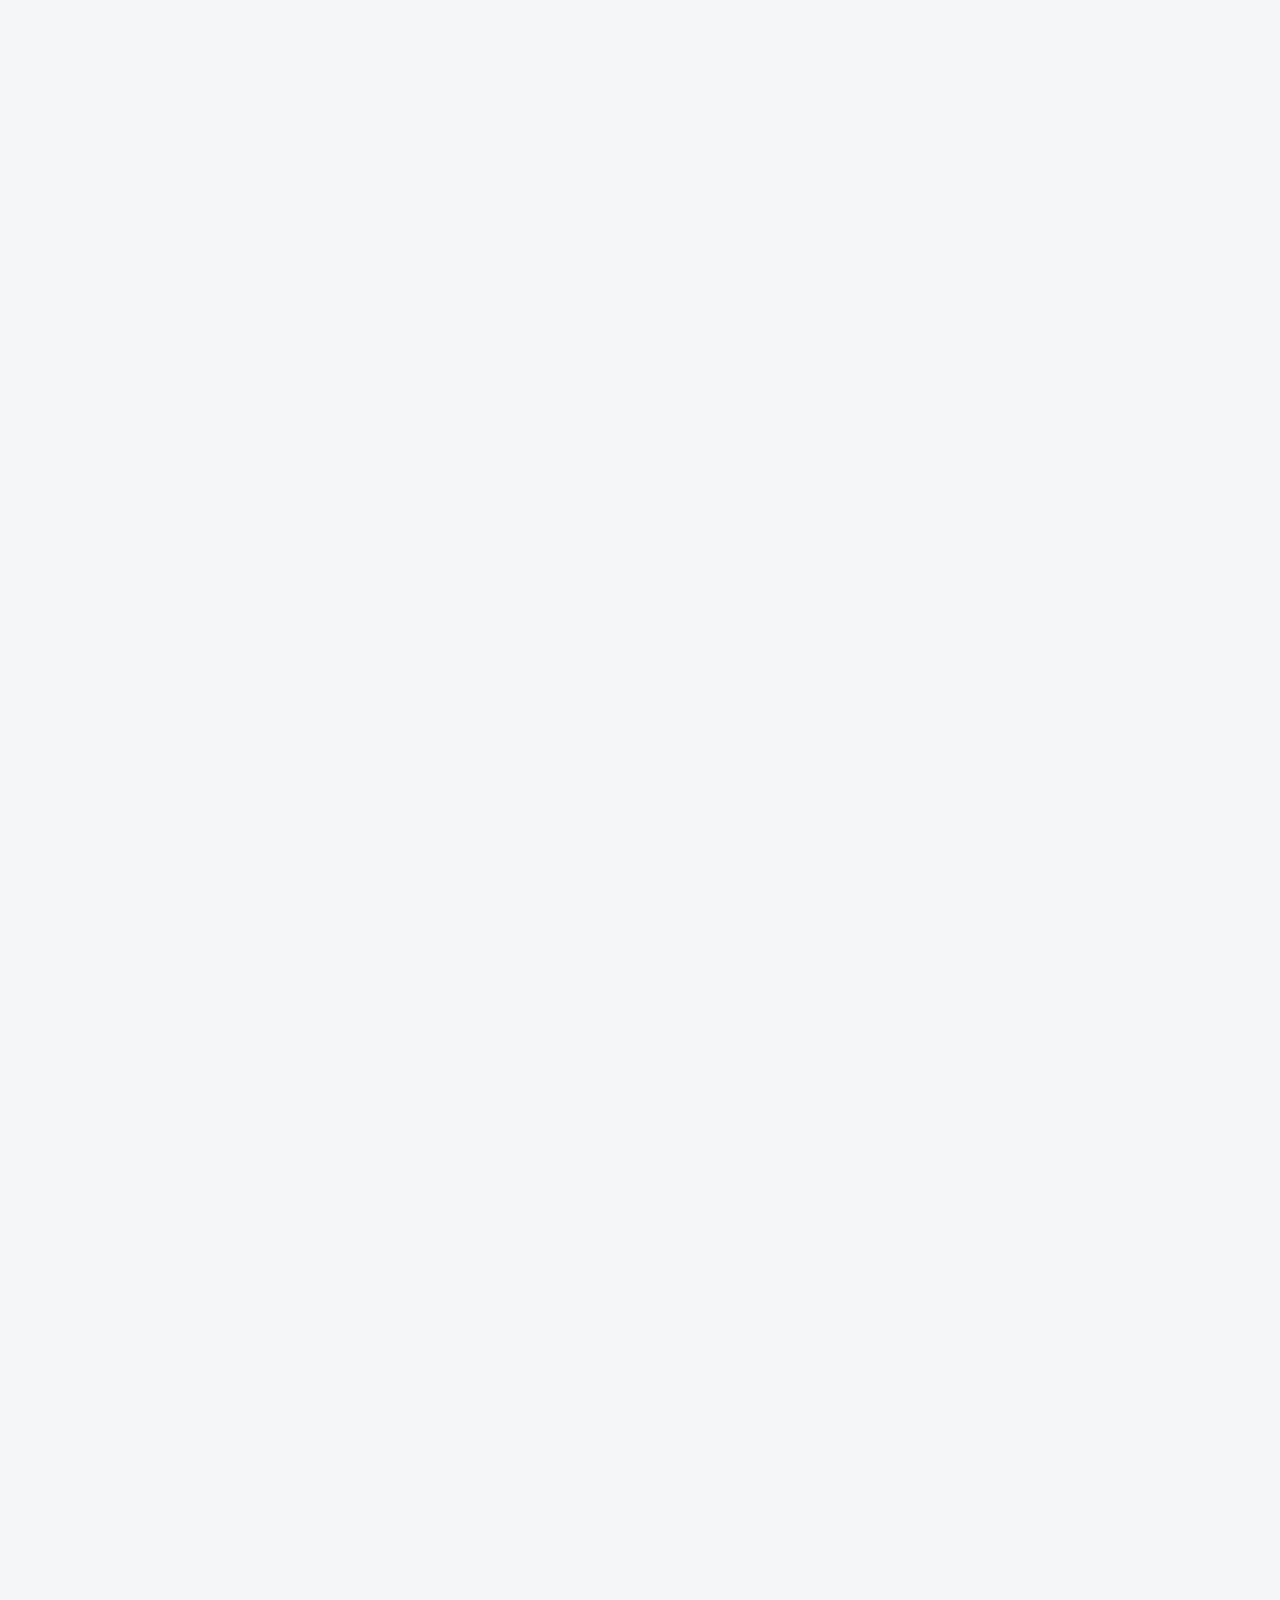
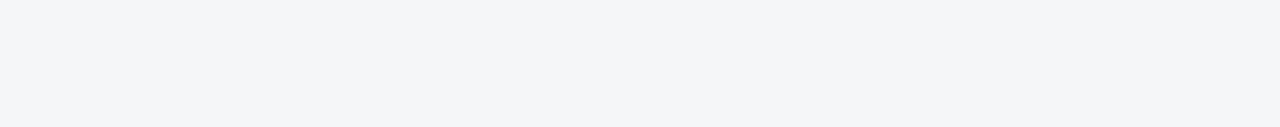
==== commit fab22c97: "carousel added" ====
--- a/index.html
+++ b/index.html
@@ -1,4 +1,4 @@
-﻿<!DOCTYPE html>
+<!DOCTYPE html>
 <html lang="en">
 
 <head>
@@ -8,7 +8,7 @@
     <!-- The above 3 meta tags *must* come first in the head; any other head content must come *after* these tags -->
     <meta name="description" content="">
     <meta name="keywords" content="">
-    <title>Home | PANDA Dataset</title>
+    <title>Home | GigaMVS</title>
     <link rel="icon" href="https://panda-website-1301093743.cos.ap-hongkong.myqcloud.com/images/logo/label-logo.png" sizes="32x32">
     <!-- Bootstrap -->
     <link href="css/bootstrap.min.css" rel="stylesheet">
@@ -21,6 +21,7 @@
     <!-- owl Carousel Css -->
     <link href="css/owl.carousel.css" rel="stylesheet">
     <link href="css/owl.theme.css" rel="stylesheet">
+	<link href="css/carousel.css" rel="stylesheet">
     <!-- HTML5 shim and Respond.js for IE8 support of HTML5 elements and media queries -->
     <!-- WARNING: Respond.js doesn't work if you view the page via file:// -->
     <!--[if lt IE 9]>
@@ -36,7 +37,7 @@
                 <div class="col-md-4 col-sm-4 col-xs-6">
                     <!-- logo -->
                     <div class="logo">
-                        <a href="index.html"><img src="	https://panda-website-1301093743.cos.ap-hongkong.myqcloud.com/images/logo/panda-thu-logo.png" alt=" "></a>
+                        <a href="index.html"><img src="	images/home/gigamvslogo.png"  alt=" "></a>
                     </div>
                 </div>
                 <!-- logo -->
@@ -67,6 +68,41 @@
         </div>
     </div>
 
+	 <!-- Slideshow container -->
+	<div class="slideshow-container fade">
+	
+	  <!-- Full images with numbers and message Info -->
+	  <div class="Containers">
+	    <div class="MessageInfo">1 / 3</div>
+	    <img src="/images/carousel/teaser.png" style="width:100%">
+	    <div class="Info">First caption</div>
+	  </div>
+	
+	  <div class="Containers">
+	    <div class="MessageInfo">2 / 3</div>
+	    <img src="/images/carousel/main_build.png" style="width:100%">
+	    <div class="Info">Second Caption</div>
+	  </div>
+	
+	  <div class="Containers">
+	    <div class="MessageInfo">3 / 3</div>
+	    <img src="/images/carousel/scenes.png" style="width:100%">
+	    <div class="Info">Third Caption</div>
+	  </div>
+	
+	  <!-- Back and forward buttons -->
+	  <a class="Back" onclick="plusSlides(-1)">&#10094;</a>
+	  <a class="forward" onclick="plusSlides(1)">&#10095;</a>
+	</div>
+	<br>
+	
+	<!-- The circles/dots -->
+	<div style="text-align:center">
+	  <span class="dots" onclick="currentSlide(1)"></span>
+	  <span class="dots" onclick="currentSlide(2)"></span>
+	  <span class="dots" onclick="currentSlide(3)"></span>
+	</div>
+	
     <!-- <div>
         <img src="https://panda-website-1301093743.cos.ap-hongkong.myqcloud.com/images/home/scenes-with-titie.png" alt=" " class="">
         
@@ -80,7 +116,7 @@
             <t2 >Tsinghua University</t2> 
         </div> -->
     </div>
-
+<!--
     <div class="statistics-table">
         <div class="container">
             <div class="row">
@@ -119,7 +155,7 @@
             </div>
         </div>
     </div>
-
+-->
     <div class="bg-white section-space40">
             <div class="container">
                 <div class="row">
@@ -335,6 +371,8 @@
     <script type="text/javascript" src="js/service-carousel.js"></script>
     <!-- Back to top script -->
     <script src="js/back-to-top.js" type="text/javascript"></script>
+	<!-- carousel script -->
+	<script type="text/text/javascript" src="js/carousel.js"></script>
 </body>
 
 </html>
--- a/css/carousel.css
+++ b/css/carousel.css
@@ -0,0 +1,94 @@
+* {box-sizing:border-box}
+
+/* Slideshow container */
+.slideshow-container {
+  max-width: 1000px;
+  position: relative;
+  margin: auto;
+}
+
+/* Make the images invisible by default */
+.Containers {
+  display: none;
+}
+
+/* forward & Back buttons */
+.Back, .forward {
+  cursor: pointer;
+  position: absolute;
+  top: 48%;
+  width: auto;
+  margin-top: -23px;
+  padding: 17px;
+  color: grey;
+  font-weight: bold;
+  font-size: 19px;
+  transition: 0.4s ease;
+  border-radius: 0 5px 5px 0;
+  user-select: none;
+}
+
+/* Place the "forward button" to the right */
+.forward {
+  right: 0;
+  border-radius: 4px 0 0 4px;
+}
+
+/*when the user hovers,add a black background with some little opacity */
+.Back:hover, .forward:hover {
+  background-color: rgba(0,0,0,0.8);
+}
+
+/* Caption Info */
+.Info {
+  color: #e3e3e3;
+  font-size: 16px;
+  padding: 10px 14px;
+  position: absolute;
+  bottom: 10px;
+  width: 100%;
+  text-align: center;
+}
+
+/* Worknumbering (1/3 etc) */
+.MessageInfo {
+  color: #f2f2f3;
+  font-size: 14px;
+  padding: 10px 14px;
+  position: absolute;
+  top: 0;
+}
+
+/* The circles or bullets and indicators */
+.dots {
+  cursor: pointer;
+  height: 16px;
+  width: 16px;
+  margin: 0 3px;
+  background-color: #acc;
+  border-radius: 50%;
+  display: inline-block;
+  transition: background-color 0.5s ease;
+}
+
+.enable, .dots:hover {
+  background-color: #717161;
+}
+
+/* Faint animation */
+.fade {
+  -webkit-animation-name: fade;
+  -webkit-animation-duration: 1.4s;
+  animation-name: fade;
+  animation-duration: 1.4s;
+}
+
+@-webkit-keyframes fade {
+  from {opacity: .5}
+  to {opacity: 2}
+}
+
+@keyframes fade {
+  from {opacity: .5}
+  to {opacity: 2}
+}